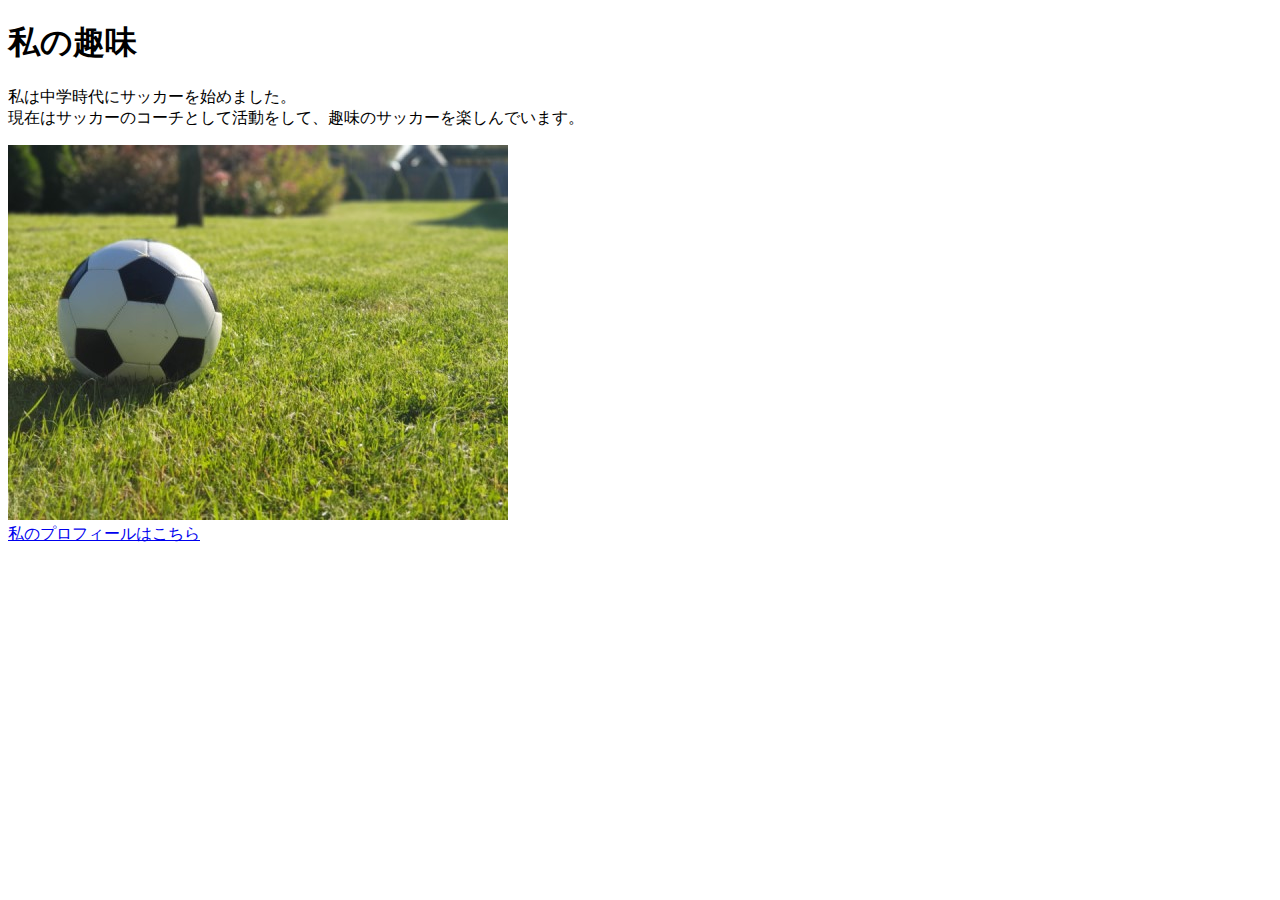
==== kadai_005/html/index.html @ cb756478 "課題提出" ====
<!DOCTYPE html>
<html>
<head>
  <title>5章課題</title>
  <meta name="description" content="このページは5章の課題です。">
  <meta charset="UTF-8">
</head>
<body>
  <h1>私の趣味</h1>
  <p>私は中学時代にサッカーを始めました。<br>
    現在はサッカーのコーチとして活動をして、趣味のサッカーを楽しんでいます。
  </p>
  <img src="../images/sample.jpg" alt="ロゴ">
  <a href="https://x.com/samuraijuku"><br>私のプロフィールはこちら</br></a>
</body>
</html>
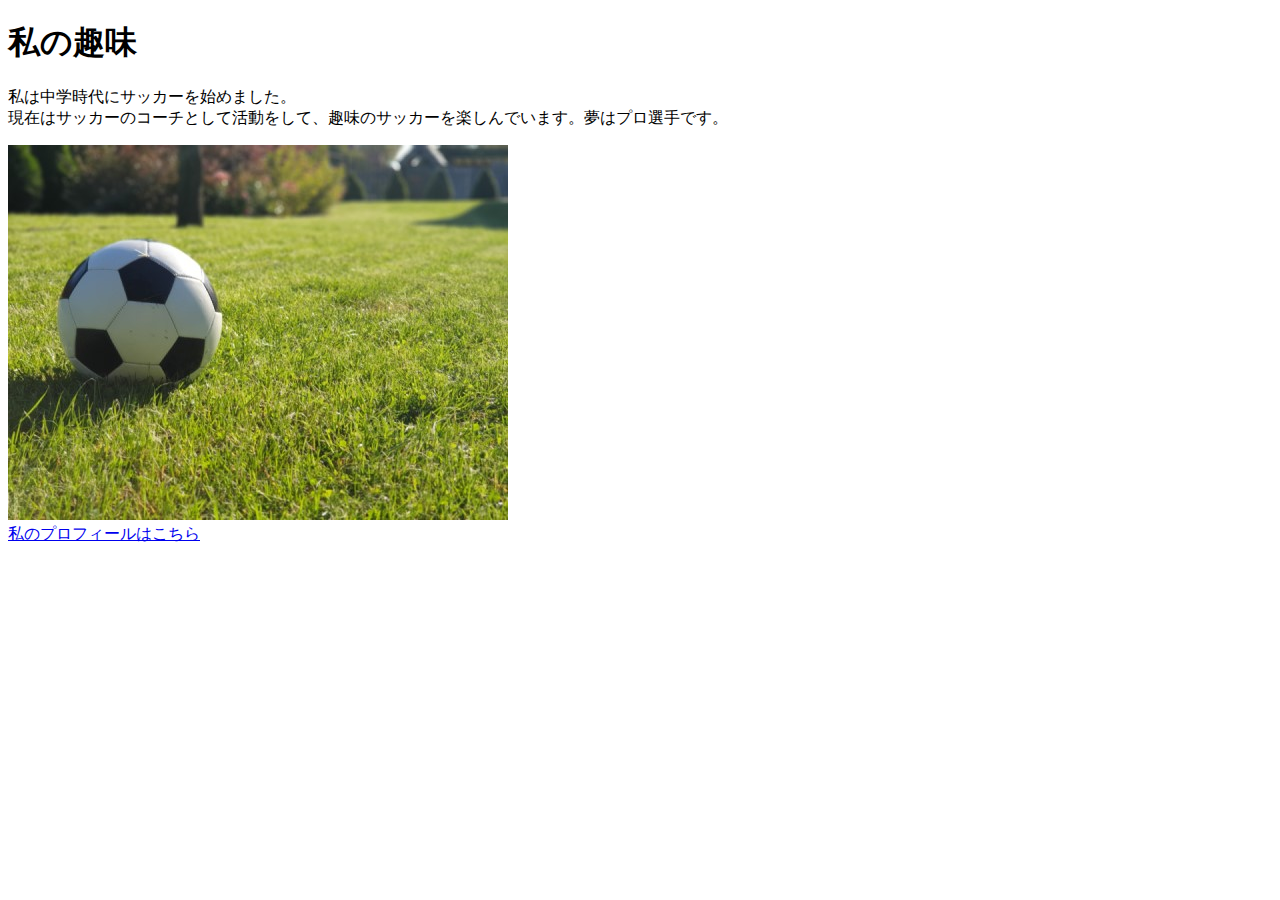
==== commit b35c2bcf: "プロ選手" ====
--- a/kadai_005/html/index.html
+++ b/kadai_005/html/index.html
@@ -8,7 +8,7 @@
 <body>
   <h1>私の趣味</h1>
   <p>私は中学時代にサッカーを始めました。<br>
-    現在はサッカーのコーチとして活動をして、趣味のサッカーを楽しんでいます。
+    現在はサッカーのコーチとして活動をして、趣味のサッカーを楽しんでいます。夢はプロ選手です。
   </p>
   <img src="../images/sample.jpg" alt="ロゴ">
   <a href="https://x.com/samuraijuku"><br>私のプロフィールはこちら</br></a>
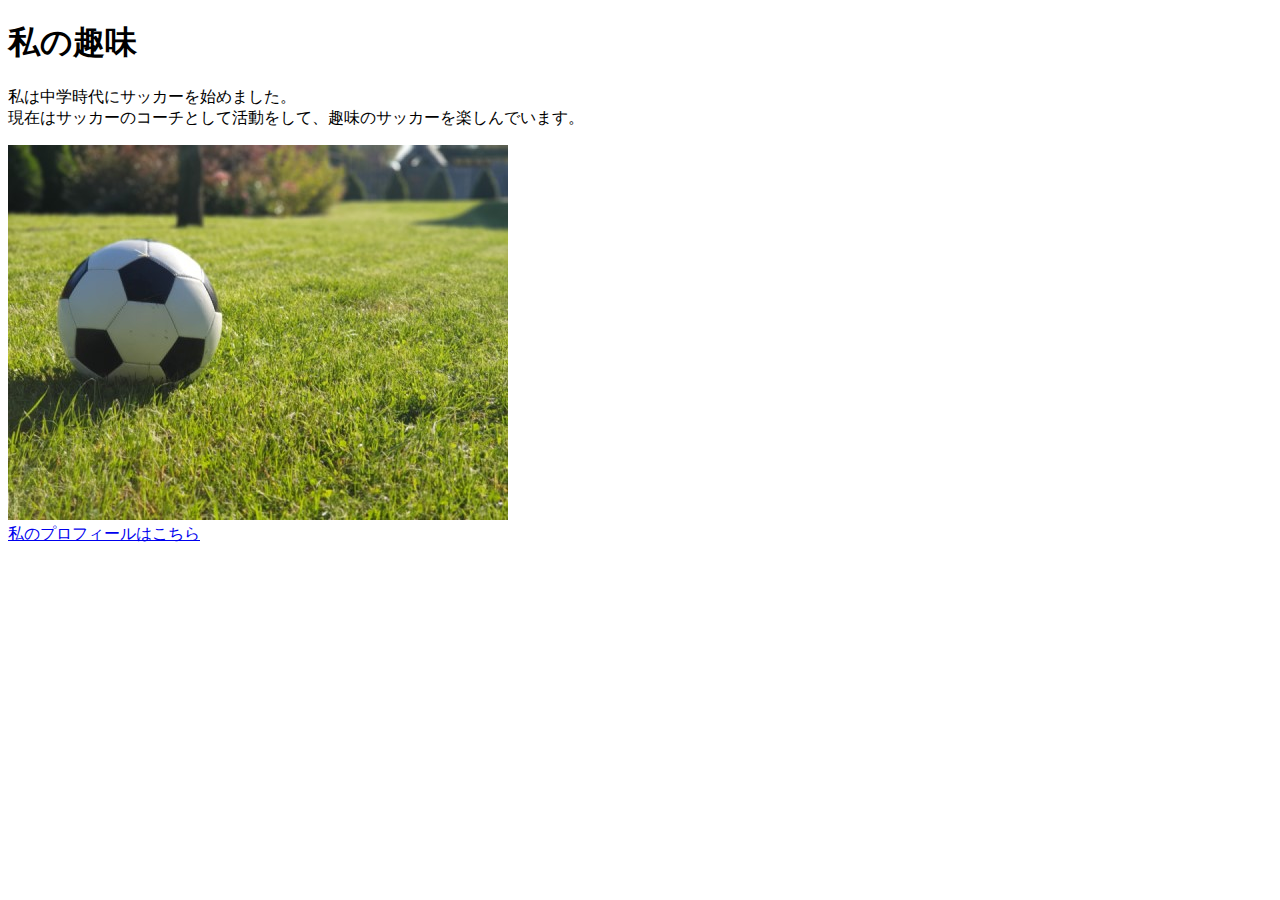
==== commit 578e8977: "課題再提出" ====
--- a/kadai_005/html/index.html
+++ b/kadai_005/html/index.html
@@ -8,9 +8,9 @@
 <body>
   <h1>私の趣味</h1>
   <p>私は中学時代にサッカーを始めました。<br>
-    現在はサッカーのコーチとして活動をして、趣味のサッカーを楽しんでいます。夢はプロ選手です。
+    現在はサッカーのコーチとして活動をして、趣味のサッカーを楽しんでいます。
   </p>
-  <img src="../images/sample.jpg" alt="ロゴ">
+  <img src="../images/sample.jpg" alt="サッカーボール">
   <a href="https://x.com/samuraijuku"><br>私のプロフィールはこちら</br></a>
 </body>
 </html>